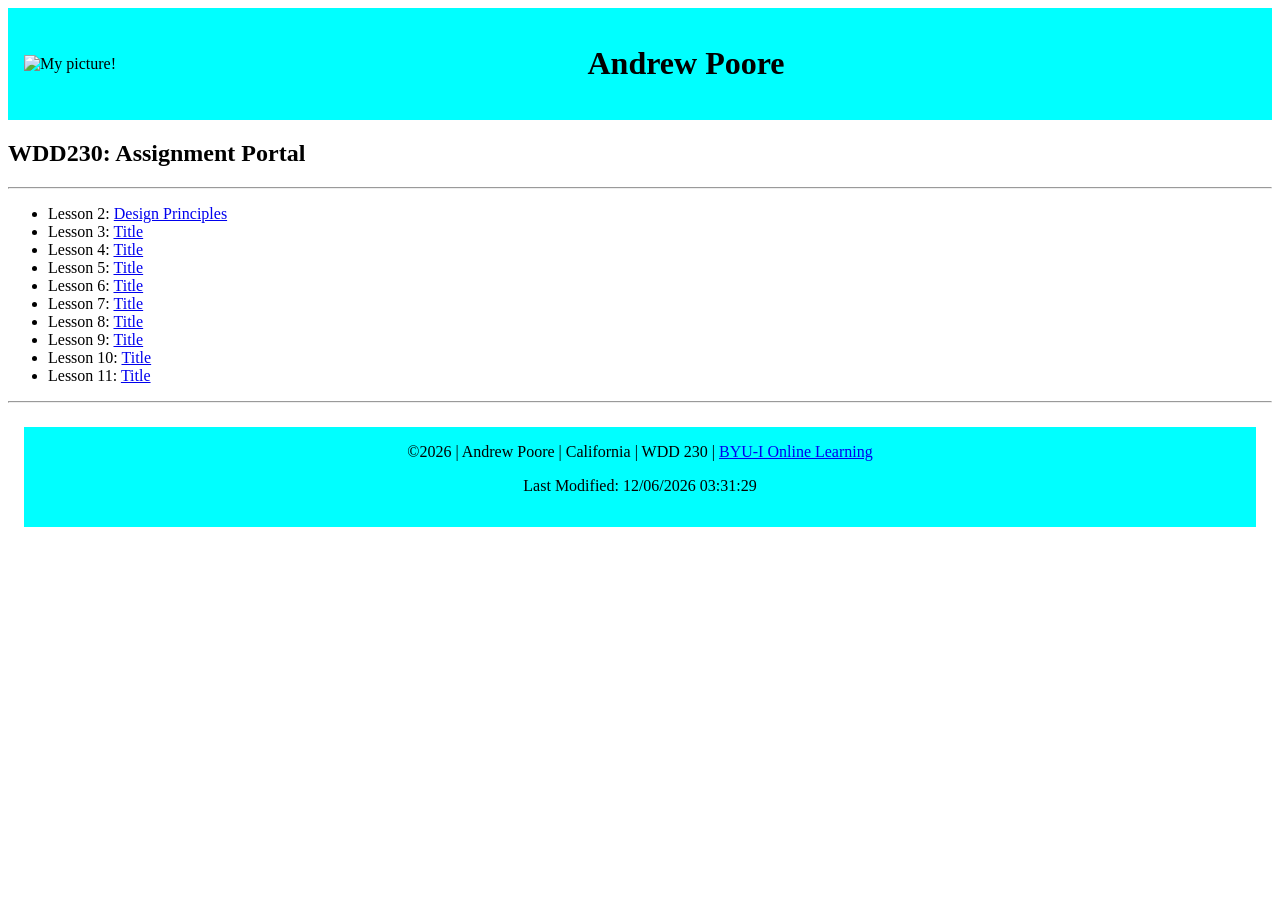
==== index.html @ 724dd059 "folder reorganization" ====
<!DOCTYPE html>
<html lang="en-us">
    <head>
        <meta charset="utf-8" />
        <meta name="viewport" content="width=device-width, initial-scale=1" />
        <meta name="description" content="Assignment portal for Andrew Poore in WDD 230: Web Frontend Development at Brigham Young University - Idaho">
        <link type="text/css" rel="stylesheet" href="css/styles.css" />
        <title>
        WDD230 Assignment Portal
        </title>
    </head>
    <body>
        <header>
            <img src="images/bikes.jpg" alt="My picture!">
            <span><h1>Andrew Poore</h1></span>
        </header>
        <main>
            <h2>WDD230: Assignment Portal</h2>
            <hr>
            <ul>
                <li>Lesson 2: <a target="_blank" href="lesson2/design-principles.html">Design Principles</a></li>
                <li>Lesson 3: <a href="#">Title</a></li>
                <li>Lesson 4: <a href="#">Title</a></li>
                <li>Lesson 5: <a href="#">Title</a></li>
                <li>Lesson 6: <a href="#">Title</a></li>
                <li>Lesson 7: <a href="#">Title</a></li>
                <li>Lesson 8: <a href="#">Title</a></li>
                <li>Lesson 9: <a href="#">Title</a></li>
                <li>Lesson 10: <a href="#">Title</a></li>
                <li>Lesson 11: <a href="#">Title</a></li>
            </ul>
            <hr>
        </main>
        <footer>
           &copy;<span id="currentDate"></span> | Andrew Poore | California | WDD 230 | <a href="https://www.byui.edu/online" target="_blank">BYU-I Online Learning</a>
    <p class="mod">
        Last Modified: <span class="mod" id="mod"></span>
    </p> 
        </footer>
        <script src="js/index.js"></script>
    </body>
</html>
---- css/styles.css ----
body {
	display: grid;
	grid-template-columns: 1fr 1fr;
}

img {
	max-width: 20vw;
}


header {
	display: flex;
	flex-direction: row;
	background-color: aqua;
	align-items: center;
	padding: 1rem;
	grid-column: 1/3;
}

span {
	margin: auto;
}

main {
	grid-column: 1/3;
}

footer {
	background-color: aqua;
	grid-column: 1/3;
	text-align: center;
	margin: 1rem;
	padding: 1rem;
}
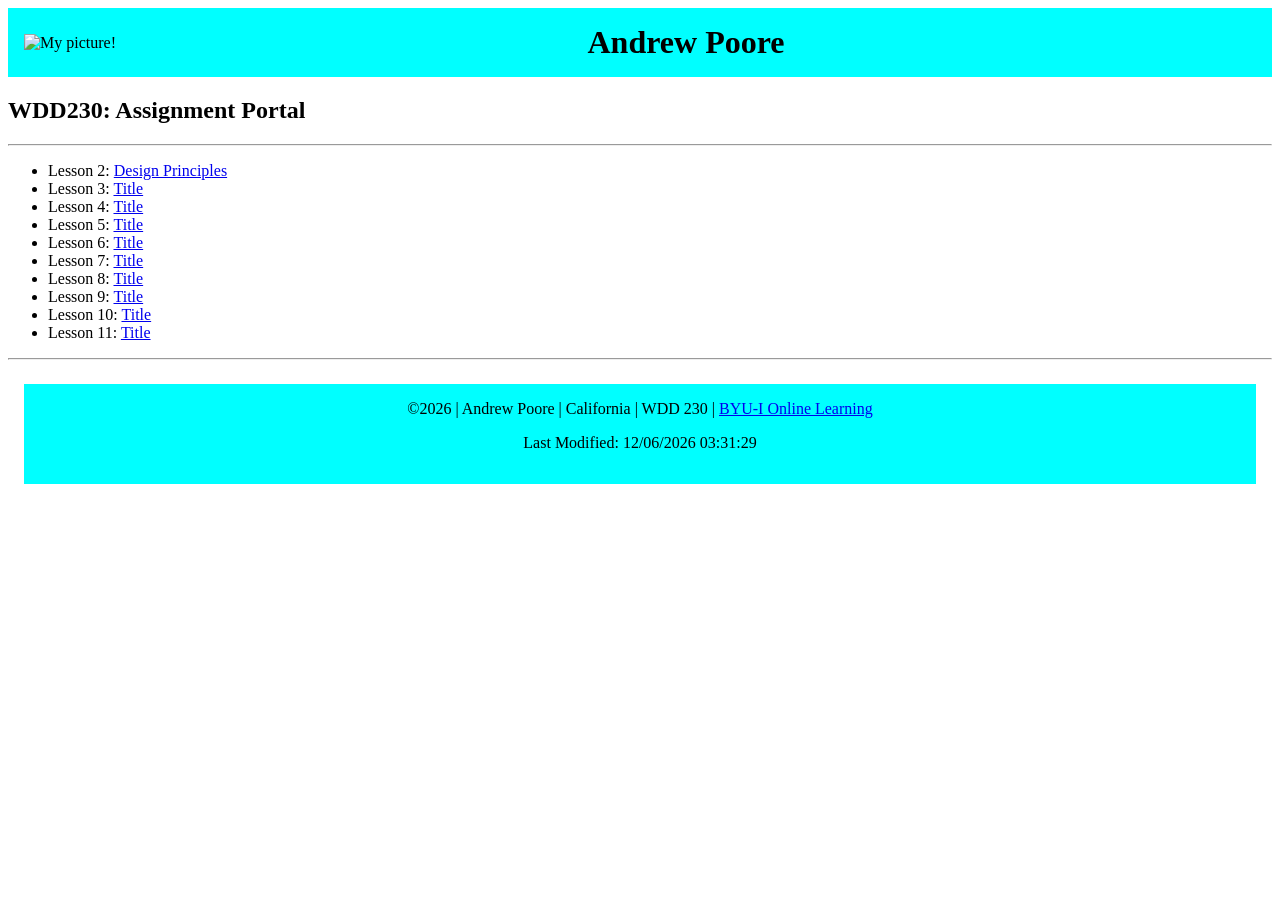
==== commit 73321ce7: "span h1 nest fix" ====
--- a/index.html
+++ b/index.html
@@ -12,7 +12,7 @@
     <body>
         <header>
             <img src="images/bikes.jpg" alt="My picture!">
-            <span><h1>Andrew Poore</h1></span>
+            <h1>Andrew Poore</h1>
         </header>
         <main>
             <h2>WDD230: Assignment Portal</h2>
--- a/css/styles.css
+++ b/css/styles.css
@@ -10,6 +10,7 @@
 
 header {
 	display: flex;
+	justify-content: flex-start;
 	flex-direction: row;
 	background-color: aqua;
 	align-items: center;
@@ -17,7 +18,7 @@
 	grid-column: 1/3;
 }
 
-span {
+h1 {
 	margin: auto;
 }
 
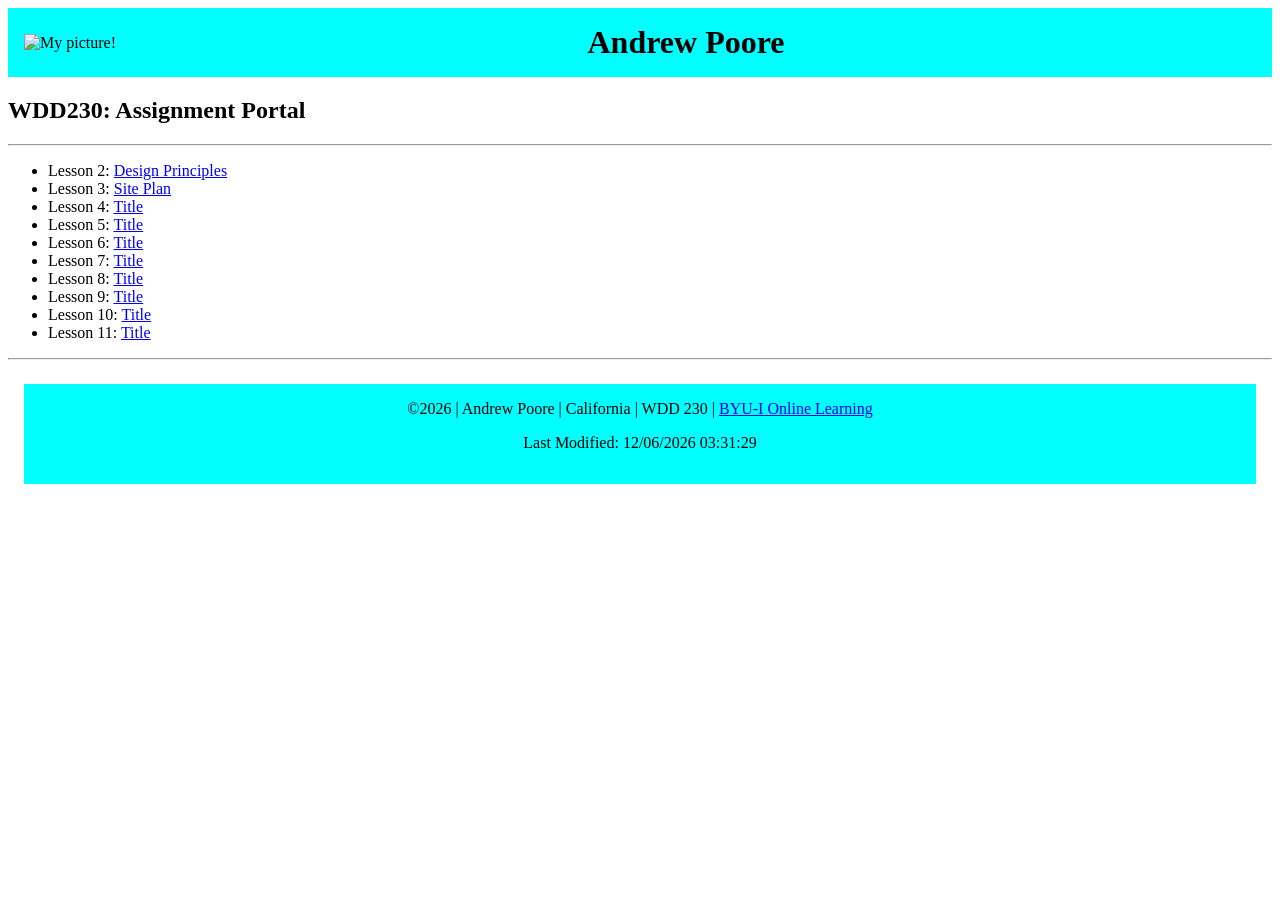
==== commit 5169a79d: "site plan" ====
--- a/index.html
+++ b/index.html
@@ -19,7 +19,7 @@
             <hr>
             <ul>
                 <li>Lesson 2: <a target="_blank" href="lesson2/design-principles.html">Design Principles</a></li>
-                <li>Lesson 3: <a href="#">Title</a></li>
+                <li>Lesson 3: <a href="lesson3/index.html">Site Plan</a></li>
                 <li>Lesson 4: <a href="#">Title</a></li>
                 <li>Lesson 5: <a href="#">Title</a></li>
                 <li>Lesson 6: <a href="#">Title</a></li>
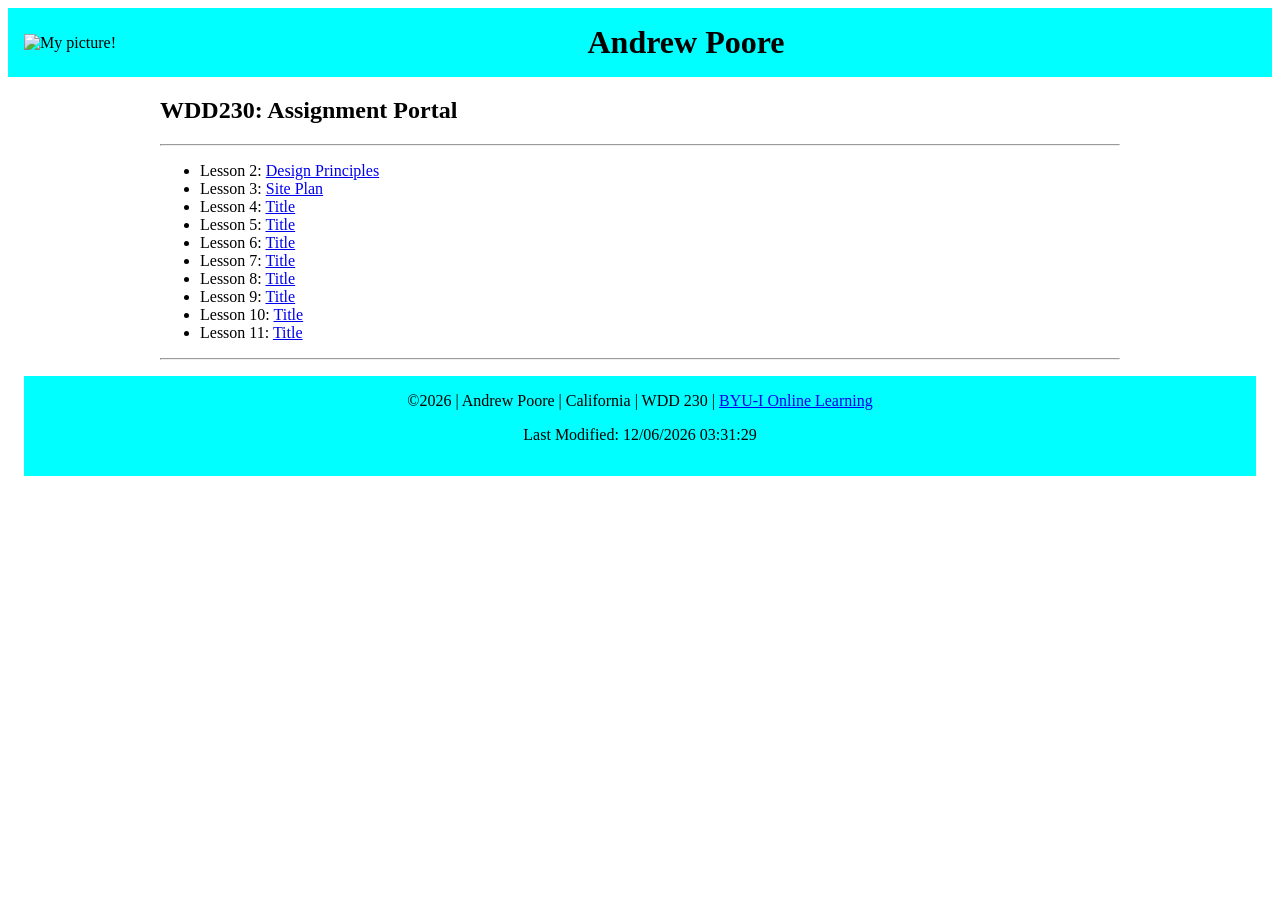
==== commit 75a1473e: "portal revision" ====
--- a/index.html
+++ b/index.html
@@ -32,10 +32,10 @@
             <hr>
         </main>
         <footer>
-           &copy;<span id="currentDate"></span> | Andrew Poore | California | WDD 230 | <a href="https://www.byui.edu/online" target="_blank">BYU-I Online Learning</a>
-    <p class="mod">
-        Last Modified: <span class="mod" id="mod"></span>
-    </p> 
+            &copy;<span id="currentDate"></span> | Andrew Poore | California | WDD 230 | <a href="https://www.byui.edu/online" target="_blank">BYU-I Online Learning</a>
+            <p class="mod">
+                Last Modified: <span class="mod" id="mod"></span>
+            </p>
         </footer>
         <script src="js/index.js"></script>
     </body>
--- a/css/styles.css
+++ b/css/styles.css
@@ -1,8 +1,3 @@
-body {
-	display: grid;
-	grid-template-columns: 1fr 1fr;
-}
-
 img {
 	max-width: 20vw;
 }
@@ -15,7 +10,6 @@
 	background-color: aqua;
 	align-items: center;
 	padding: 1rem;
-	grid-column: 1/3;
 }
 
 h1 {
@@ -23,12 +17,13 @@
 }
 
 main {
-	grid-column: 1/3;
+	max-width: 960px;
+	margin-left: auto;
+	margin-right: auto;
 }
 
 footer {
 	background-color: aqua;
-	grid-column: 1/3;
 	text-align: center;
 	margin: 1rem;
 	padding: 1rem;
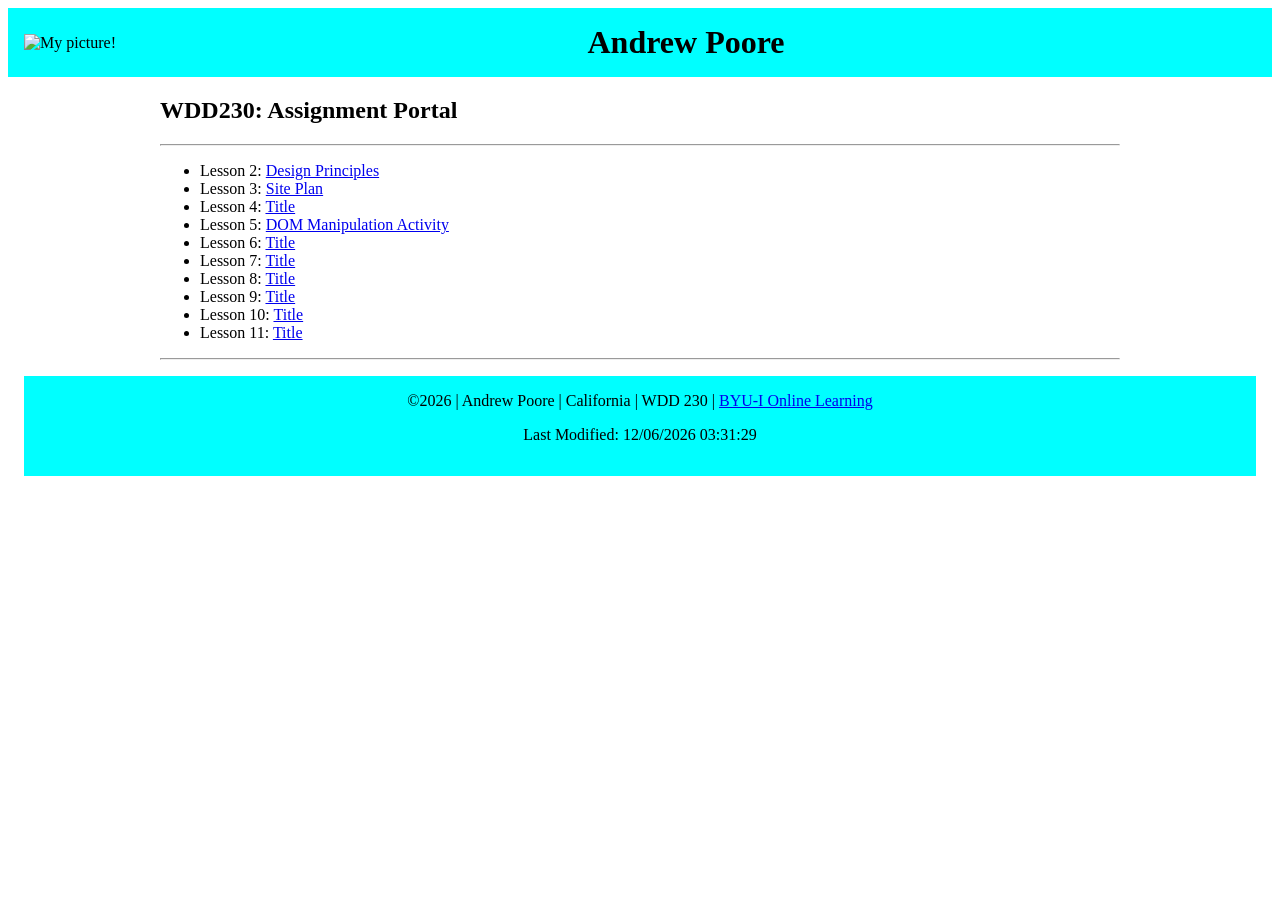
==== commit a0983350: "DOM manipulation activity" ====
--- a/index.html
+++ b/index.html
@@ -21,7 +21,7 @@
                 <li>Lesson 2: <a target="_blank" href="lesson2/design-principles.html">Design Principles</a></li>
                 <li>Lesson 3: <a href="lesson3/index.html">Site Plan</a></li>
                 <li>Lesson 4: <a href="#">Title</a></li>
-                <li>Lesson 5: <a href="#">Title</a></li>
+                <li>Lesson 5: <a href="lesson5/bom/bom.html">DOM Manipulation Activity</a></li>
                 <li>Lesson 6: <a href="#">Title</a></li>
                 <li>Lesson 7: <a href="#">Title</a></li>
                 <li>Lesson 8: <a href="#">Title</a></li>
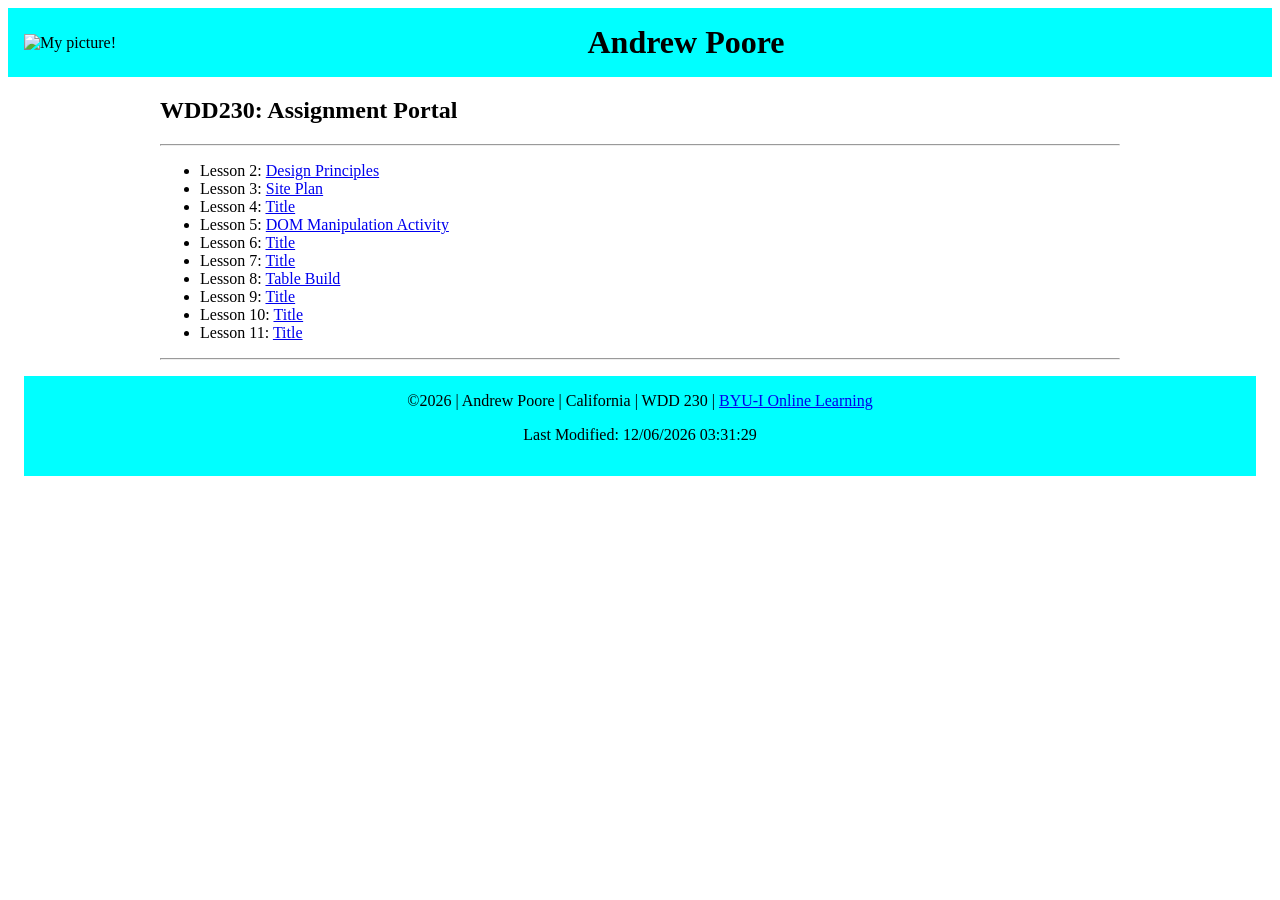
==== commit fdd1d490: "table build" ====
--- a/index.html
+++ b/index.html
@@ -24,7 +24,7 @@
                 <li>Lesson 5: <a href="lesson5/bom/bom.html">DOM Manipulation Activity</a></li>
                 <li>Lesson 6: <a href="#">Title</a></li>
                 <li>Lesson 7: <a href="#">Title</a></li>
-                <li>Lesson 8: <a href="#">Title</a></li>
+                <li>Lesson 8: <a href="lesson8/table-build.html">Table Build</a></li>
                 <li>Lesson 9: <a href="#">Title</a></li>
                 <li>Lesson 10: <a href="#">Title</a></li>
                 <li>Lesson 11: <a href="#">Title</a></li>
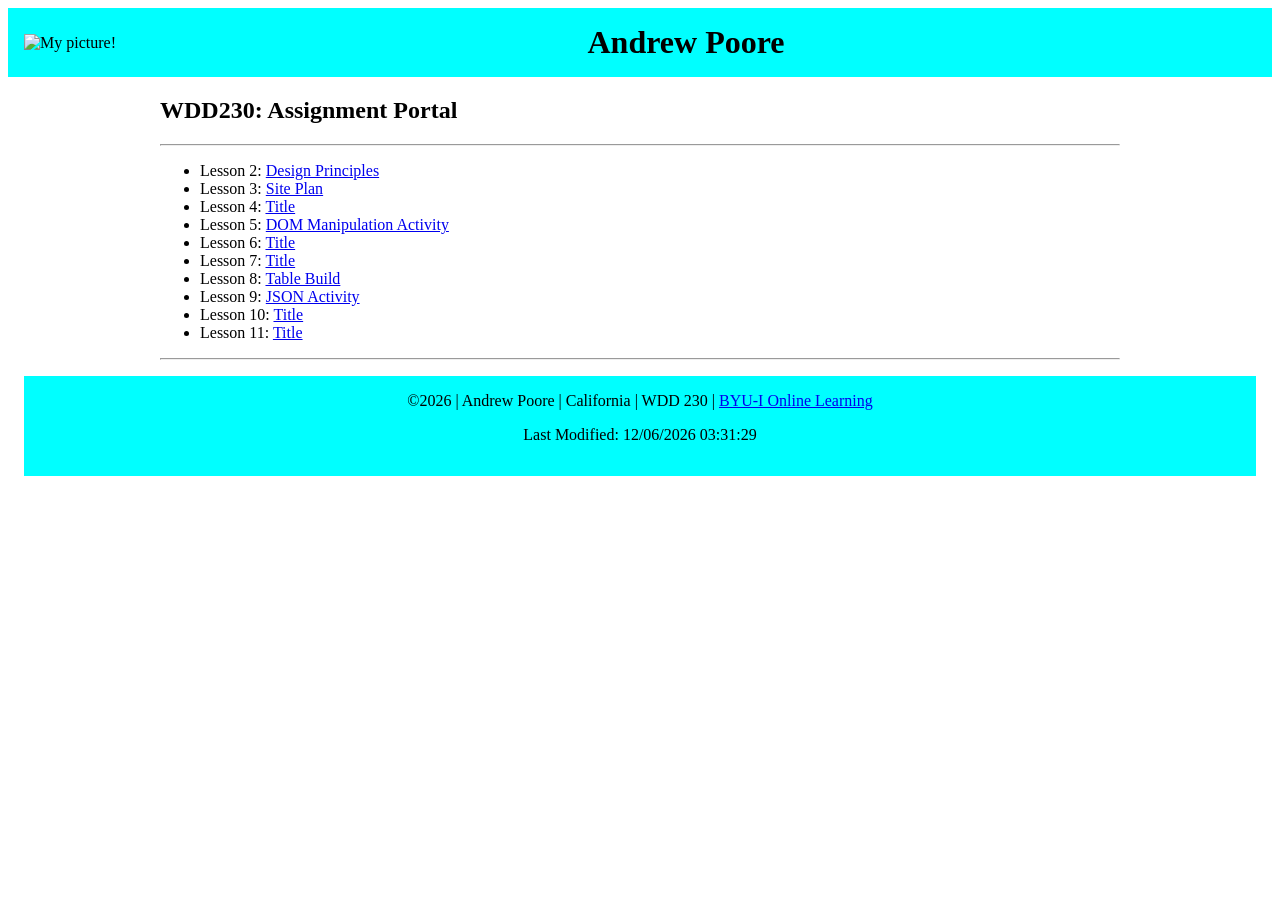
==== commit a0eb0b81: "a" ====
--- a/index.html
+++ b/index.html
@@ -25,7 +25,7 @@
                 <li>Lesson 6: <a href="#">Title</a></li>
                 <li>Lesson 7: <a href="#">Title</a></li>
                 <li>Lesson 8: <a href="lesson8/table-build.html">Table Build</a></li>
-                <li>Lesson 9: <a href="#">Title</a></li>
+                <li>Lesson 9: <a href="lesson9/prophets.html">JSON Activity</a></li>
                 <li>Lesson 10: <a href="#">Title</a></li>
                 <li>Lesson 11: <a href="#">Title</a></li>
             </ul>
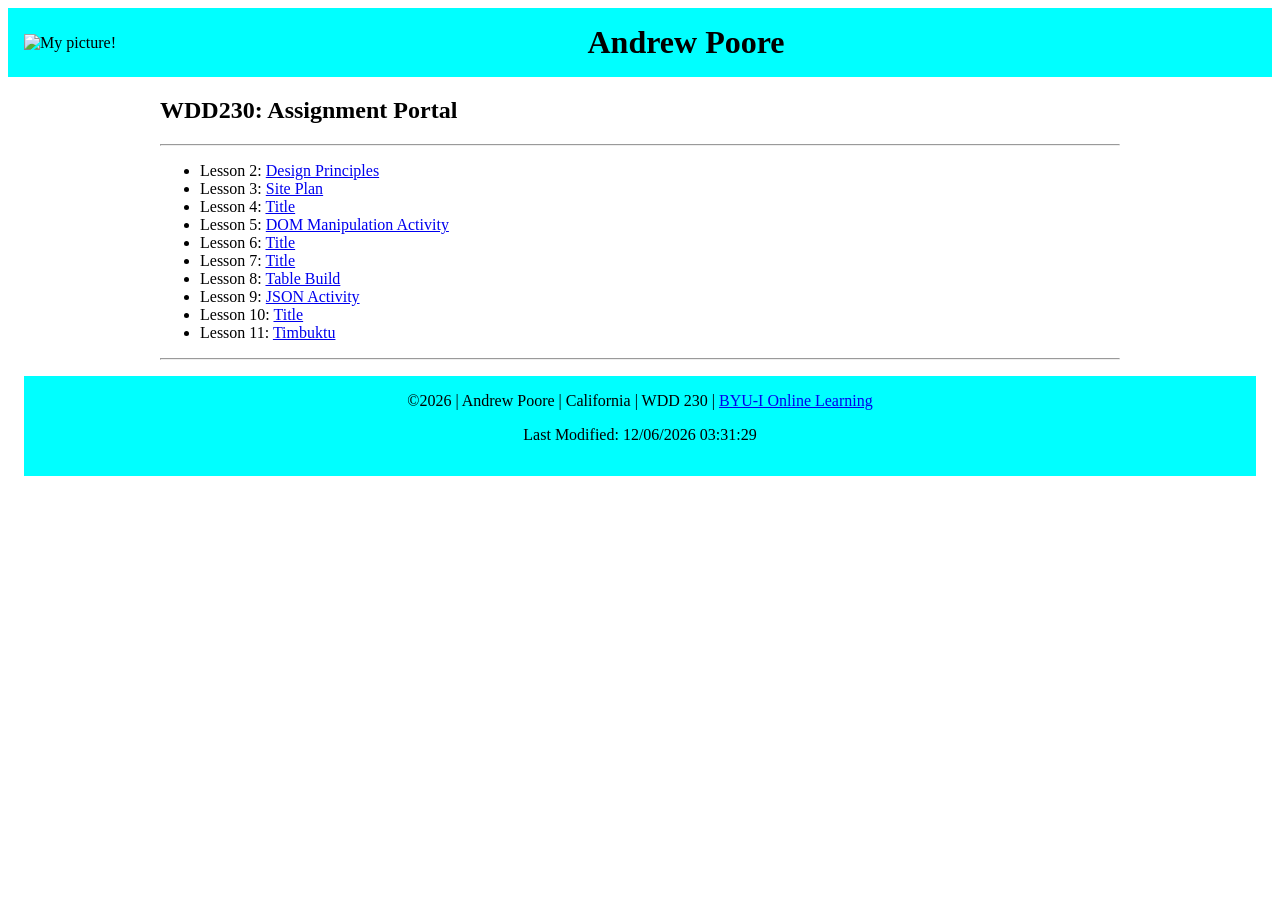
==== commit 84598e1d: "Timbuktu index" ====
--- a/index.html
+++ b/index.html
@@ -27,7 +27,7 @@
                 <li>Lesson 8: <a href="lesson8/table-build.html">Table Build</a></li>
                 <li>Lesson 9: <a href="lesson9/prophets.html">JSON Activity</a></li>
                 <li>Lesson 10: <a href="#">Title</a></li>
-                <li>Lesson 11: <a href="#">Title</a></li>
+                <li>Lesson 11: <a href="chamber/index.html">Timbuktu</a></li>
             </ul>
             <hr>
         </main>
